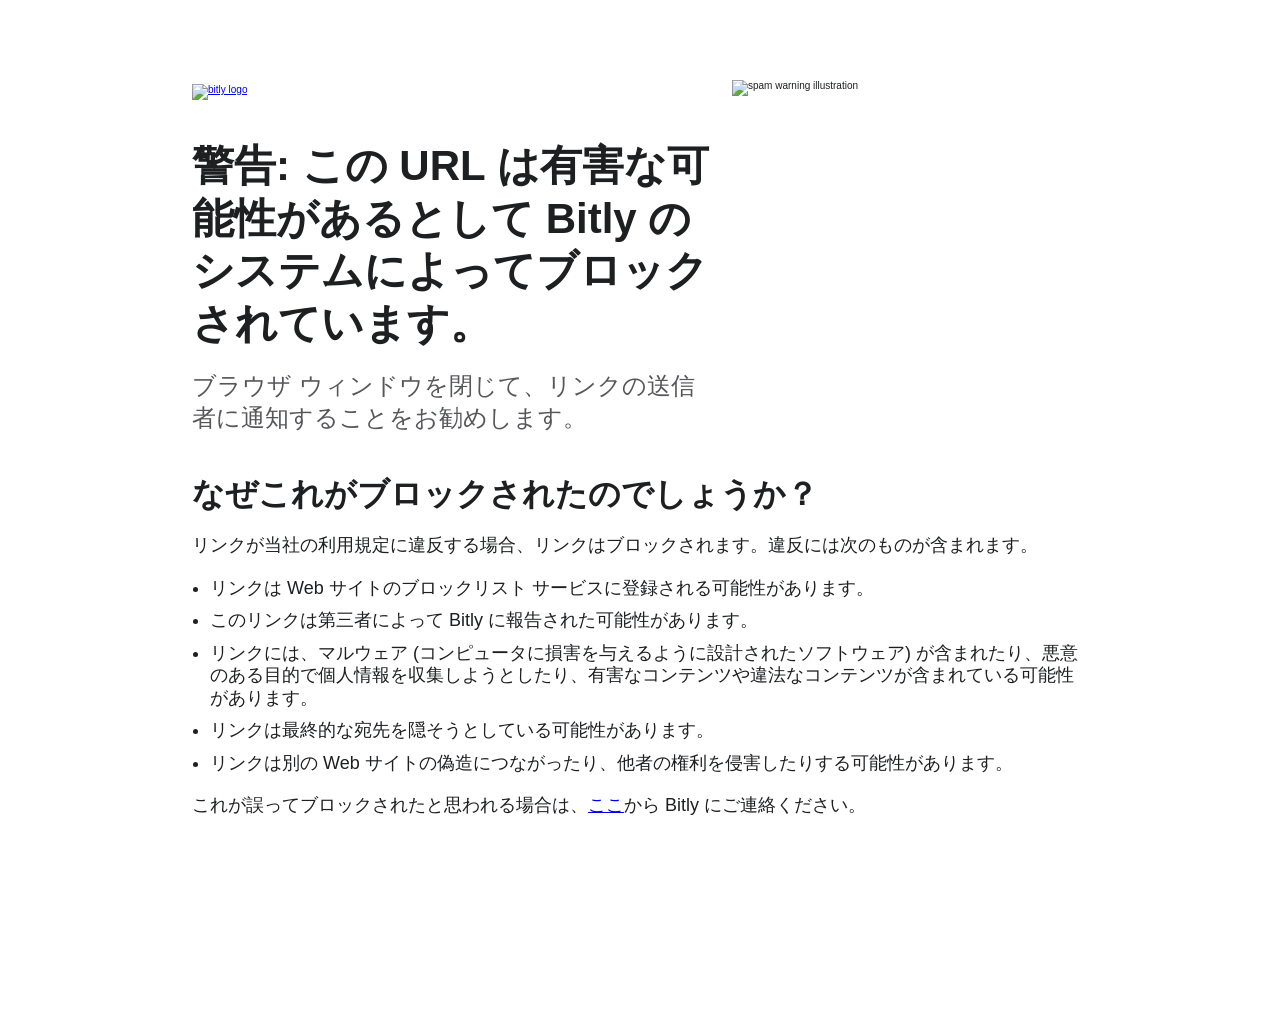
==== static/index.html @ 05008a8a "Update index.html" ====
<!DOCTYPE html>
<html>

<head>
    <title>警告！ | 要求されたリンクになにか問題があります！</title>
    <meta name="viewport" content="width=device-width, initial-scale=1">
    <meta name="referrer" content="always">
    <meta name="robots" content="noindex,nofollow" />
    <link rel="icon" type="image/png" href="24c39d65c0785608469471d229acb33a.png" />
    <style>
        * {
            padding: 0;
            margin: 0;
        }

        body,
        html {
            font-family: "Proxima Nova", Arial, sans-serif;
            -webkit-font-smoothing: antialiased;
            font-size: 10px;
            color: #1d1f21;
            background-color: #fff;
            height: 100%;
            width: 100%;
            line-height: 1.25;
        }

        .main-container {
            padding: 8.4rem 15% 16rem 15%;
        }

        p {
            font-size: 1.8rem;
        }

        ul {
            padding-left: 1.8rem;
            margin-bottom: 2rem;
        }

        li {
            font-size: 1.8rem;
            margin-bottom: 1rem;
        }

        .logo {
            width: 9.7rem;
        }

        .headline-container {
            display: flex;
            flex-direction: row-reverse;
            justify-content: space-between;
        }

        .warning-img {
            width: 52rem;
            margin-right: -6rem;
            margin-top: -6rem;
        }

        .header,
        .headline-container,
        .content {
            margin-bottom: 4rem;
        }

        .headline-title,
        .content-title,
        .content-list {
            margin-bottom: 2rem;
        }

        .headline {
            width: 65rem;
            margin-right: 2rem;
        }

        .headline-title {
            font-weight: 800;
            font-size: 4.2rem;
        }

        .headline-subtitle {
            color: #56575b;
            font-size: 2.4rem;
            line-height: 3.2rem;
        }

        .content-title {
            font-weight: 800;
            font-size: 3.2rem;
        }

        .warning {
            color: #94261d;
            background-color: #fee8e7;
            padding: 1.5rem 2rem;
            border-radius: 0.6rem;
        }

        .text-bold {
            font-weight: bold;
        }

        #clickthrough {
            color: #94261d;
            overflow-wrap: anywhere;
        }

        @media (max-width: 1020px) {
            .main-container {
                padding: 7% 5% 14% 5%;
            }

            .header {
                margin-bottom: 2rem;
            }

            .headline-container {
                flex-direction: column;
                justify-content: center;
            }

            .headline {
                width: 100%;
            }

            .warning-img {
                width: 50%;
                margin: 0 auto 2rem;
            }
        }

        @media (max-width: 750px) {
            .warning-img {
                width: 70%;
            }
        }
    </style>
</head>

<body>
    <main class="main-container">
        <header class="header">
            <nav>
                <a href="https://github.com/konomi-tokyo"><img src="https://raw.githubusercontent.com/konomi-tokyo/tokyo-404/main/icon.jpg" class="logo"
                        alt="bitly logo" /></a>
            </nav>
        </header>
        <article>
            <div class="headline-container">
                <div class="warning-img">
                    <img src="https://d1ayxb9ooonjts.cloudfront.net/d/ED4B4B67839C89883DD0BCD462FDA54E96FB79ED.svg" alt="spam warning illustration">
                </div>
                <div class="headline">
                    <h1 class="headline-title">警告: この URL は有害な可能性があるとして Bitly のシステムによってブロックされています。</h1>
                    <p class="headline-subtitle">ブラウザ ウィンドウを閉じて、リンクの送信者に通知することをお勧めします。</p>
                </div>
            </div>

            <div class="content">
                <h2 class="content-title">なぜこれがブロックされたのでしょうか？</h2>
                <p class="content-list">リンクが当社の利用規定に違反する場合、リンクはブロックされます。違反には次のものが含まれます。 <a
                            target="_blank" rel="noopener noreferrer"
                include:</p>
                <ul>
                    <li>リンクは Web サイトのブロックリスト サービスに登録される可能性があります。</li>
                    <li>このリンクは第三者によって Bitly に報告された可能性があります。</li>
                    <li>リンクには、マルウェア (コンピュータに損害を与えるように設計されたソフトウェア) が含まれたり、悪意のある目的で個人情報を収集しようとしたり、有害なコンテンツや違法なコンテンツが含まれている可能性があります。 
                    <li>リンクは最終的な宛先を隠そうとしている可能性があります。</li>
                    <li>リンクは別の Web サイトの偽造につながったり、他者の権利を侵害したりする可能性があります。</li>
                </ul>
                <p>
                    これが誤ってブロックされたと思われる場合は、<span><a
                            target="_blank" rel="noopener noreferrer"
                            href="./proxy.html">ここ</a></span>から Bitly にご連絡ください。
                </p>
            </div>
        </article>
    </main>
</body>

</html>
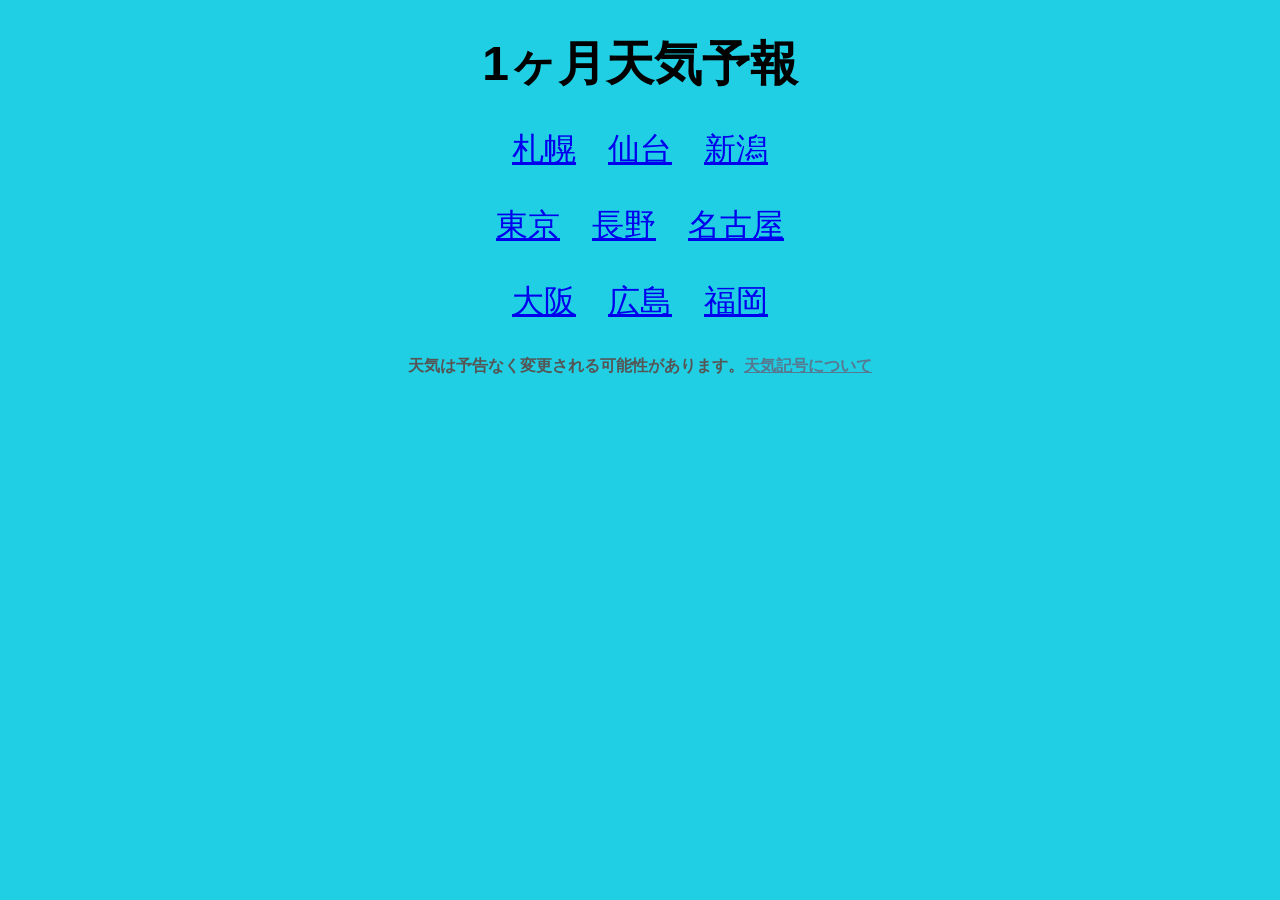
==== commit f88c6341: "Update index.html" ====
--- a/static/index.html
+++ b/static/index.html
@@ -2,183 +2,26 @@
 <html>
 
 <head>
-    <title>警告！ | 要求されたリンクになにか問題があります！</title>
-    <meta name="viewport" content="width=device-width, initial-scale=1">
-    <meta name="referrer" content="always">
-    <meta name="robots" content="noindex,nofollow" />
-    <link rel="icon" type="image/png" href="24c39d65c0785608469471d229acb33a.png" />
-    <style>
-        * {
-            padding: 0;
-            margin: 0;
-        }
-
-        body,
-        html {
-            font-family: "Proxima Nova", Arial, sans-serif;
-            -webkit-font-smoothing: antialiased;
-            font-size: 10px;
-            color: #1d1f21;
-            background-color: #fff;
-            height: 100%;
-            width: 100%;
-            line-height: 1.25;
-        }
-
-        .main-container {
-            padding: 8.4rem 15% 16rem 15%;
-        }
-
-        p {
-            font-size: 1.8rem;
-        }
-
-        ul {
-            padding-left: 1.8rem;
-            margin-bottom: 2rem;
-        }
-
-        li {
-            font-size: 1.8rem;
-            margin-bottom: 1rem;
-        }
-
-        .logo {
-            width: 9.7rem;
-        }
-
-        .headline-container {
-            display: flex;
-            flex-direction: row-reverse;
-            justify-content: space-between;
-        }
-
-        .warning-img {
-            width: 52rem;
-            margin-right: -6rem;
-            margin-top: -6rem;
-        }
-
-        .header,
-        .headline-container,
-        .content {
-            margin-bottom: 4rem;
-        }
-
-        .headline-title,
-        .content-title,
-        .content-list {
-            margin-bottom: 2rem;
-        }
-
-        .headline {
-            width: 65rem;
-            margin-right: 2rem;
-        }
-
-        .headline-title {
-            font-weight: 800;
-            font-size: 4.2rem;
-        }
-
-        .headline-subtitle {
-            color: #56575b;
-            font-size: 2.4rem;
-            line-height: 3.2rem;
-        }
-
-        .content-title {
-            font-weight: 800;
-            font-size: 3.2rem;
-        }
-
-        .warning {
-            color: #94261d;
-            background-color: #fee8e7;
-            padding: 1.5rem 2rem;
-            border-radius: 0.6rem;
-        }
-
-        .text-bold {
-            font-weight: bold;
-        }
-
-        #clickthrough {
-            color: #94261d;
-            overflow-wrap: anywhere;
-        }
-
-        @media (max-width: 1020px) {
-            .main-container {
-                padding: 7% 5% 14% 5%;
-            }
-
-            .header {
-                margin-bottom: 2rem;
-            }
-
-            .headline-container {
-                flex-direction: column;
-                justify-content: center;
-            }
-
-            .headline {
-                width: 100%;
-            }
-
-            .warning-img {
-                width: 50%;
-                margin: 0 auto 2rem;
-            }
-        }
-
-        @media (max-width: 750px) {
-            .warning-img {
-                width: 70%;
-            }
-        }
-    </style>
+    <title>The weather forecast in Japan</title>
+    <link rel="icon" href="favicon.ico">
 </head>
 
-<body>
-    <main class="main-container">
-        <header class="header">
-            <nav>
-                <a href="https://github.com/konomi-tokyo"><img src="https://raw.githubusercontent.com/konomi-tokyo/tokyo-404/main/icon.jpg" class="logo"
-                        alt="bitly logo" /></a>
-            </nav>
-        </header>
-        <article>
-            <div class="headline-container">
-                <div class="warning-img">
-                    <img src="https://d1ayxb9ooonjts.cloudfront.net/d/ED4B4B67839C89883DD0BCD462FDA54E96FB79ED.svg" alt="spam warning illustration">
-                </div>
-                <div class="headline">
-                    <h1 class="headline-title">警告: この URL は有害な可能性があるとして Bitly のシステムによってブロックされています。</h1>
-                    <p class="headline-subtitle">ブラウザ ウィンドウを閉じて、リンクの送信者に通知することをお勧めします。</p>
-                </div>
-            </div>
-
-            <div class="content">
-                <h2 class="content-title">なぜこれがブロックされたのでしょうか？</h2>
-                <p class="content-list">リンクが当社の利用規定に違反する場合、リンクはブロックされます。違反には次のものが含まれます。 <a
-                            target="_blank" rel="noopener noreferrer"
-                include:</p>
-                <ul>
-                    <li>リンクは Web サイトのブロックリスト サービスに登録される可能性があります。</li>
-                    <li>このリンクは第三者によって Bitly に報告された可能性があります。</li>
-                    <li>リンクには、マルウェア (コンピュータに損害を与えるように設計されたソフトウェア) が含まれたり、悪意のある目的で個人情報を収集しようとしたり、有害なコンテンツや違法なコンテンツが含まれている可能性があります。 
-                    <li>リンクは最終的な宛先を隠そうとしている可能性があります。</li>
-                    <li>リンクは別の Web サイトの偽造につながったり、他者の権利を侵害したりする可能性があります。</li>
-                </ul>
-                <p>
-                    これが誤ってブロックされたと思われる場合は、<span><a
-                            target="_blank" rel="noopener noreferrer"
-                            href="./proxy.html">ここ</a></span>から Bitly にご連絡ください。
-                </p>
-            </div>
-        </article>
-    </main>
+<body style="background-color: #20cfe3;">
+    <h1 style="corol: #000470; font-family: sans-serif; font-size: 48px; text-align: center; height: 64px;">
+        1ヶ月天気予報　
+    </h1>
+    <p style="text-align: center; font-size:32px;">
+        <a href="./z.extra.files/sapporo.html">札幌</a>　<a href="./z.extra.files/sendai.html">仙台</a>　<a href="./z.extra.files/niigata.html">新潟</a>
+    </p>
+    <p style="text-align: center; font-size:32px;">
+        <a href="./z.extra.files/tokyo.html">東京</a>　<a href="./z.extra.files/nagano.html">長野</a>　<a href="./z.extra.files/nagoya.html">名古屋</a>
+    </p>
+    <p style="text-align: center; font-size:32px;">
+        <a href="./z.extra.files/osaka.html">大阪</a>　<a href="./z.extra.files/hiroshima.html">広島</a>　<a href="./z.extra.files/hukuoka.html">福岡</a>
+    </p>
+    <h1 style="text-align: center;font-size:16px;">
+        <a style="color: #555555;">天気は予告なく変更される可能性があります。</a><a style="color: #567890;" href="./z.extra.files/kigou.html">天気記号について</a>
+    </h1>
 </body>
 
 </html>
